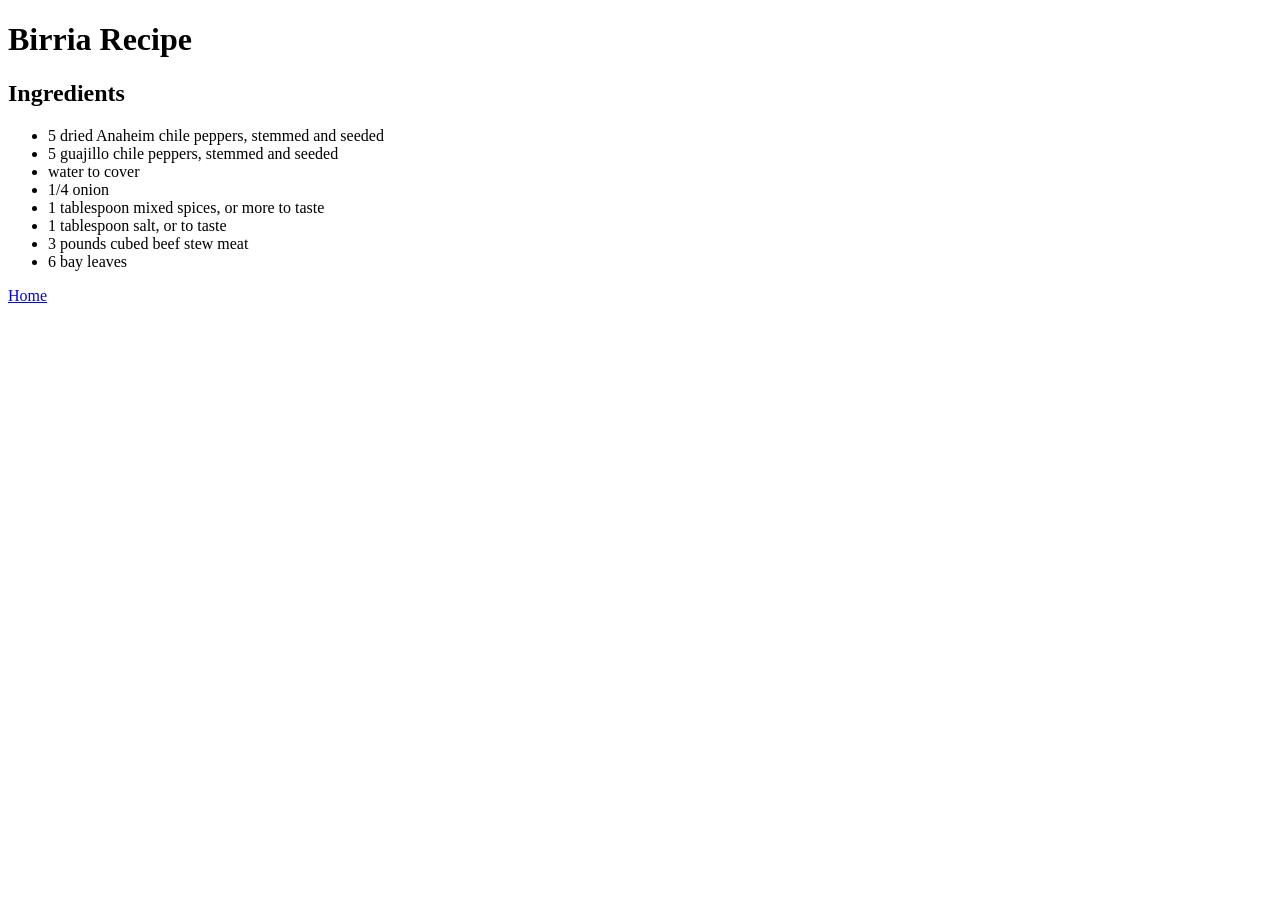
==== recipes/birria.html @ ec2f41fa "Add Birria Recipe and link back to index.HTML" ====
<!DOCTYPE html>
<html lang="en">
<head>
    <meta charset="UTF-8">
    <meta name="viewport" content="width=device-width, initial-scale=1.0">
    <title>Birria Recipe</title>
</head>
<body>
    <h1>Birria Recipe</h1>
    <h2>Ingredients</h2>
    <ul>
        <li>5 dried Anaheim chile peppers, stemmed and seeded</li>
        <li>5 guajillo chile peppers, stemmed and seeded</li>
        <li>water to cover</li>
        <li>1/4 onion</li>
        <li>1 tablespoon mixed spices, or more to taste</li>
        <li>1 tablespoon salt, or to taste</li>
        <li>3 pounds cubed beef stew meat</li>
        <li>6 bay leaves</li>
    </ul>
    <a href="../index.html">Home</a>
</body>
</html>
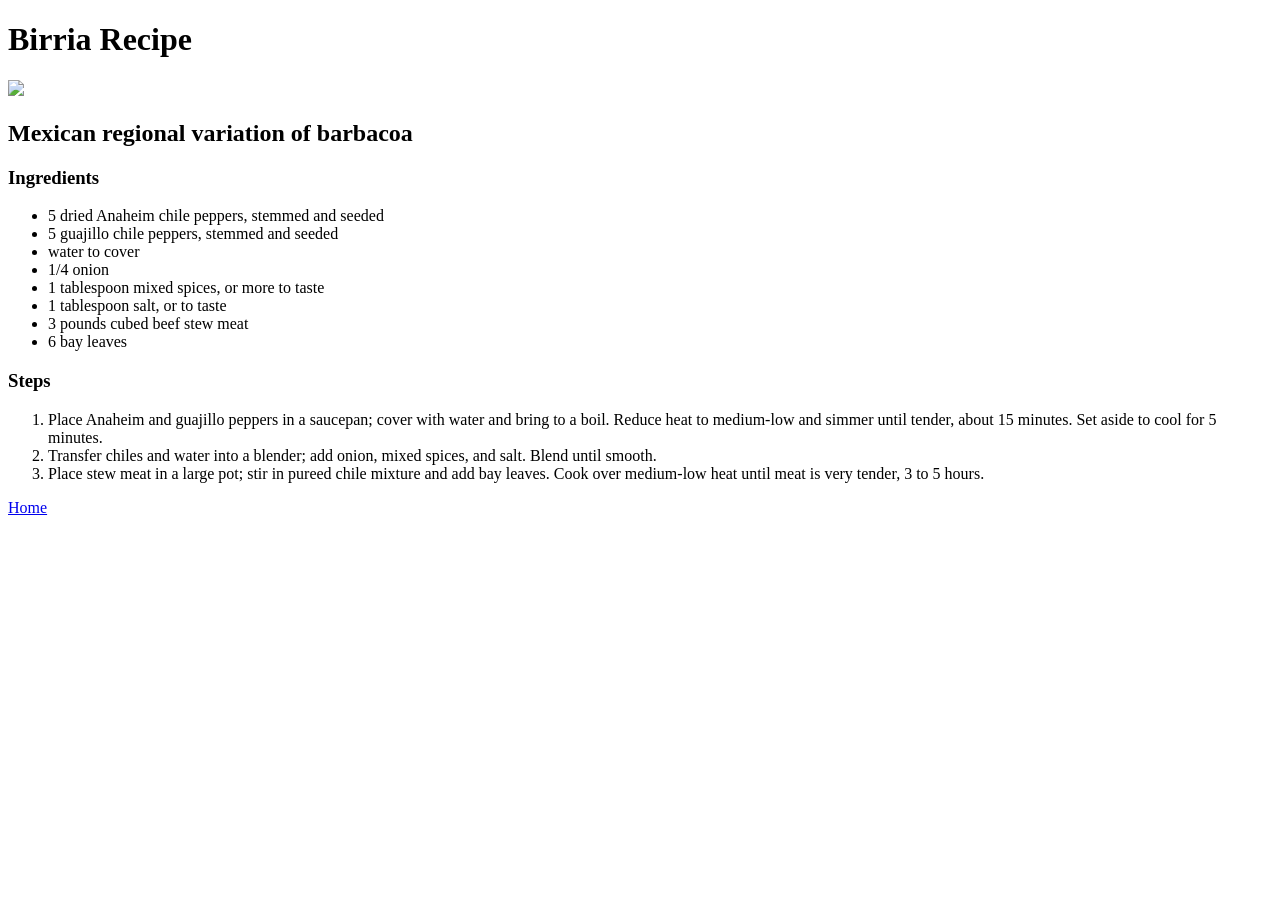
==== commit 9b4778ab: "Create img directory for images and complete Birria recipe" ====
--- a/recipes/birria.html
+++ b/recipes/birria.html
@@ -7,7 +7,9 @@
 </head>
 <body>
     <h1>Birria Recipe</h1>
-    <h2>Ingredients</h2>
+    <img src="../img/birria-kelsey-todd.jpg" width="500"/>
+    <h2>Mexican regional variation of barbacoa</h2>
+    <h3>Ingredients</h3>
     <ul>
         <li>5 dried Anaheim chile peppers, stemmed and seeded</li>
         <li>5 guajillo chile peppers, stemmed and seeded</li>
@@ -18,6 +20,13 @@
         <li>3 pounds cubed beef stew meat</li>
         <li>6 bay leaves</li>
     </ul>
+    <h3>Steps</h3>
+    <ol>
+        <li>Place Anaheim and guajillo peppers in a saucepan; cover with water and bring to a boil. 
+            Reduce heat to medium-low and simmer until tender, about 15 minutes. Set aside to cool for 5 minutes.</li>
+        <li>Transfer chiles and water into a blender; add onion, mixed spices, and salt. Blend until smooth.</li>
+        <li>Place stew meat in a large pot; stir in pureed chile mixture and add bay leaves. Cook over medium-low heat until meat is very tender, 3 to 5 hours.</li>
+    </ol>
     <a href="../index.html">Home</a>
 </body>
 </html>
